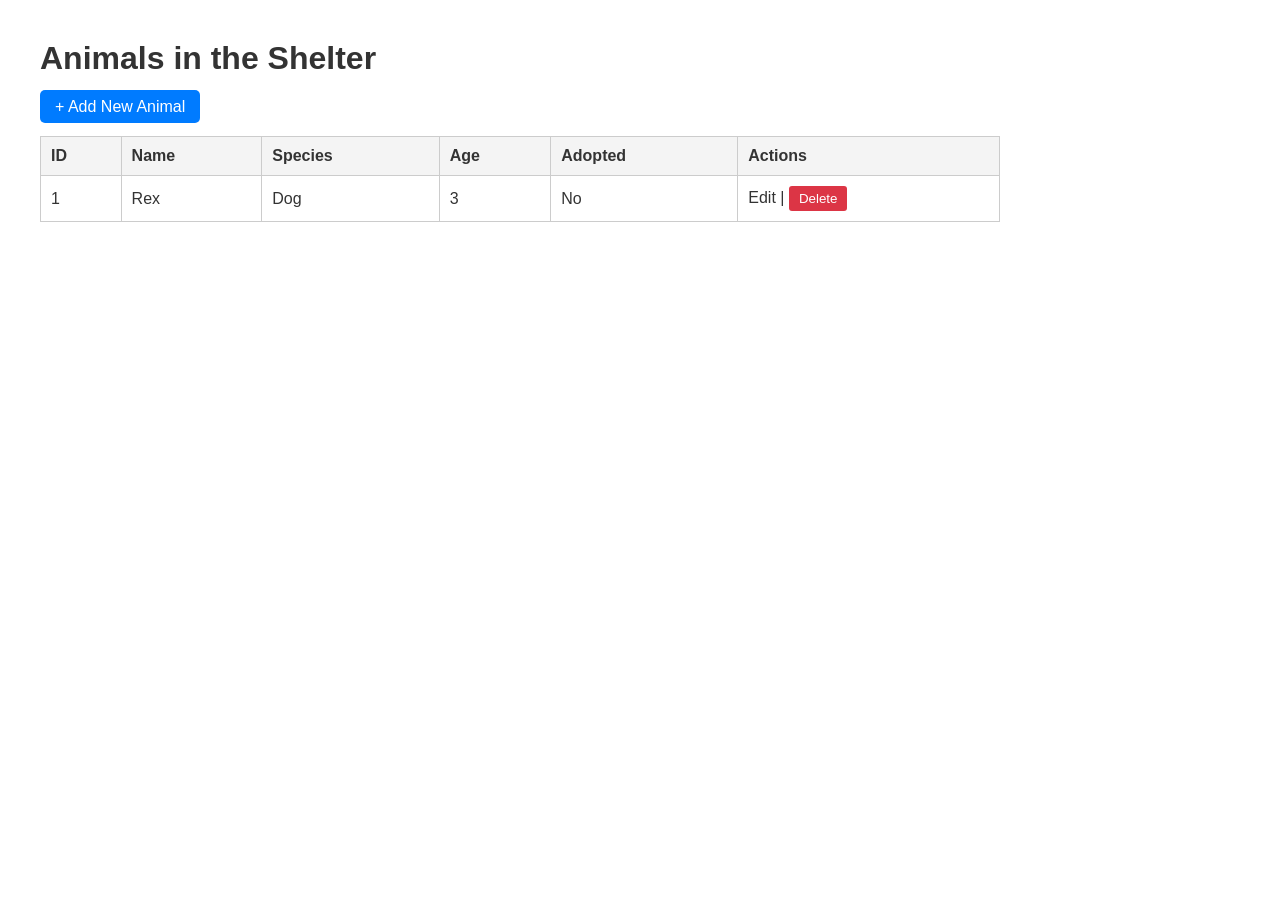
==== animalshelter/src/main/resources/templates/animals_list.html @ 87bfd928 "Vistas de lista y formulario para Animal" ====
<!DOCTYPE html>
<html lang="en" xmlns:th="http://www.thymeleaf.org">
<head>
    <meta charset="UTF-8">
    <title>Animal Shelter - List</title>
    <style>
        body { font-family: Arial, sans-serif; margin: 40px; color: #333; }
        table { width: 80%; border-collapse: collapse; margin-top: 20px; }
        th, td { border: 1px solid #ccc; padding: 10px; text-align: left; }
        th { background-color: #f4f4f4; }
        .btn { padding: 8px 15px; background-color: #007bff; color: white; text-decoration: none; border-radius: 5px; }
        .btn-danger { background-color: #dc3545; color: white; border: none; padding: 5px 10px; border-radius: 3px; cursor: pointer;}
    </style>
</head>
<body>

    <h1>Animals in the Shelter</h1>
    
    <a href="/animals/new" class="btn">+ Add New Animal</a>

    <table>
        <thead>
            <tr>
                <th>ID</th>
                <th>Name</th>
                <th>Species</th>
                <th>Age</th>
                <th>Adopted</th>
                <th>Actions</th>
            </tr>
        </thead>
        <tbody>
            <tr th:each="animal : ${animals}">
                <td th:text="${animal.id}">1</td>
                <td th:text="${animal.name}">Rex</td>
                <td th:text="${animal.species}">Dog</td>
                <td th:text="${animal.age}">3</td>
                <td th:text="${animal.adopted ? 'Yes' : 'No'}">No</td>
                <td>
                    <a th:href="@{/animals/edit/{id}(id=${animal.id})}">Edit</a> | 
                    
                    <form th:action="@{/animals/delete/{id}(id=${animal.id})}" method="post" style="display:inline;">
                        <button type="submit" class="btn-danger">Delete</button>
                    </form>
                </td>
            </tr>
        </tbody>
    </table>

</body>
</html>
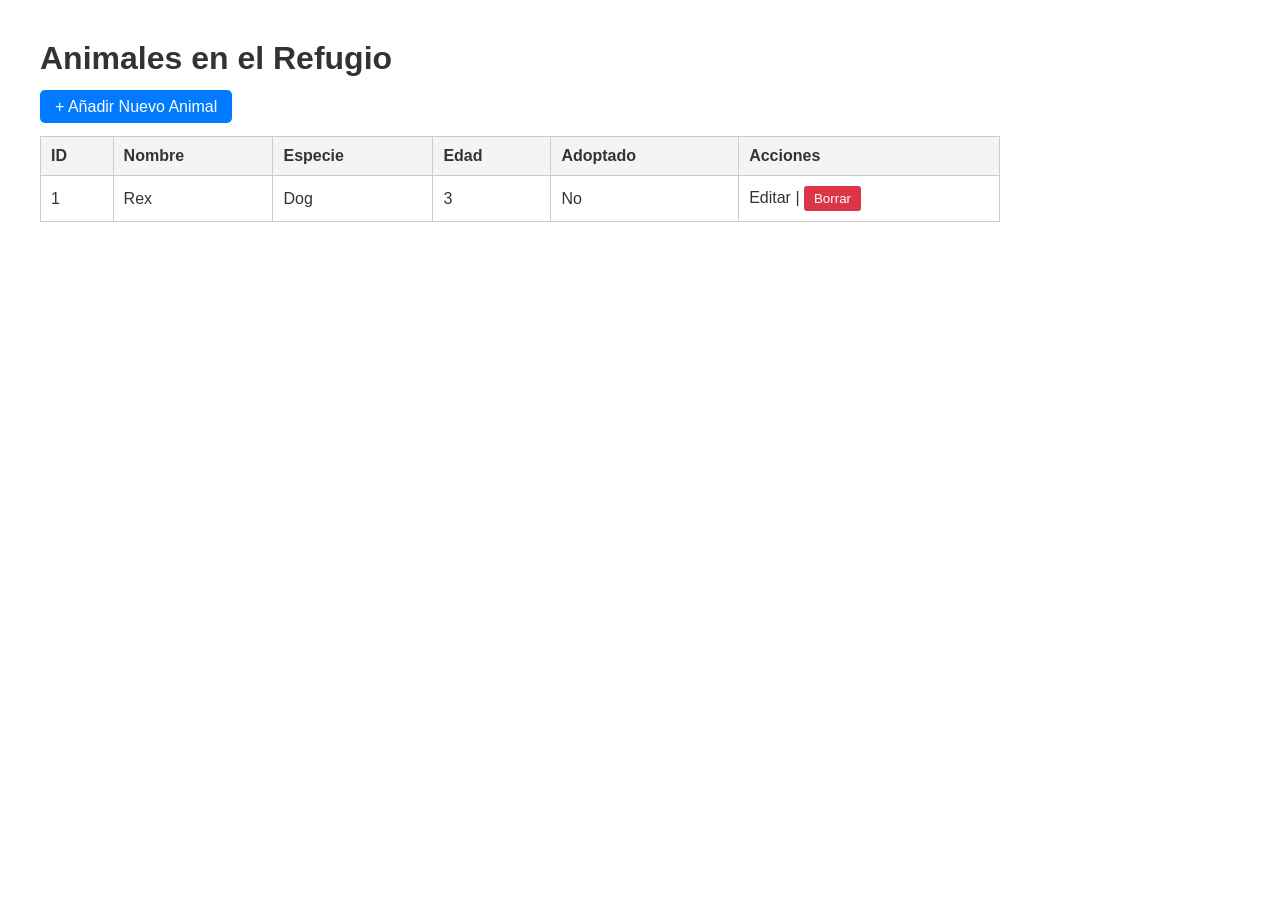
==== commit ccda37bd: "Añadido AnimalRestController" ====
--- a/animalshelter/src/main/resources/templates/animals_list.html
+++ b/animalshelter/src/main/resources/templates/animals_list.html
@@ -1,8 +1,8 @@
 <!DOCTYPE html>
-<html lang="en" xmlns:th="http://www.thymeleaf.org">
+<html lang="es" xmlns:th="http://www.thymeleaf.org">
 <head>
     <meta charset="UTF-8">
-    <title>Animal Shelter - List</title>
+    <title>Refugio de Animales - Lista</title>
     <style>
         body { font-family: Arial, sans-serif; margin: 40px; color: #333; }
         table { width: 80%; border-collapse: collapse; margin-top: 20px; }
@@ -14,19 +14,19 @@
 </head>
 <body>
 
-    <h1>Animals in the Shelter</h1>
+    <h1>Animales en el Refugio</h1>
     
-    <a href="/animals/new" class="btn">+ Add New Animal</a>
+    <a href="/animals/new" class="btn">+ Añadir Nuevo Animal</a>
 
     <table>
         <thead>
             <tr>
                 <th>ID</th>
-                <th>Name</th>
-                <th>Species</th>
-                <th>Age</th>
-                <th>Adopted</th>
-                <th>Actions</th>
+                <th>Nombre</th>
+                <th>Especie</th>
+                <th>Edad</th>
+                <th>Adoptado</th>
+                <th>Acciones</th>
             </tr>
         </thead>
         <tbody>
@@ -35,12 +35,12 @@
                 <td th:text="${animal.name}">Rex</td>
                 <td th:text="${animal.species}">Dog</td>
                 <td th:text="${animal.age}">3</td>
-                <td th:text="${animal.adopted ? 'Yes' : 'No'}">No</td>
+                <td th:text="${animal.adopted ? 'Sí' : 'No'}">No</td>
                 <td>
-                    <a th:href="@{/animals/edit/{id}(id=${animal.id})}">Edit</a> | 
+                    <a th:href="@{/animals/edit/{id}(id=${animal.id})}">Editar</a> | 
                     
                     <form th:action="@{/animals/delete/{id}(id=${animal.id})}" method="post" style="display:inline;">
-                        <button type="submit" class="btn-danger">Delete</button>
+                        <button type="submit" class="btn-danger">Borrar</button>
                     </form>
                 </td>
             </tr>
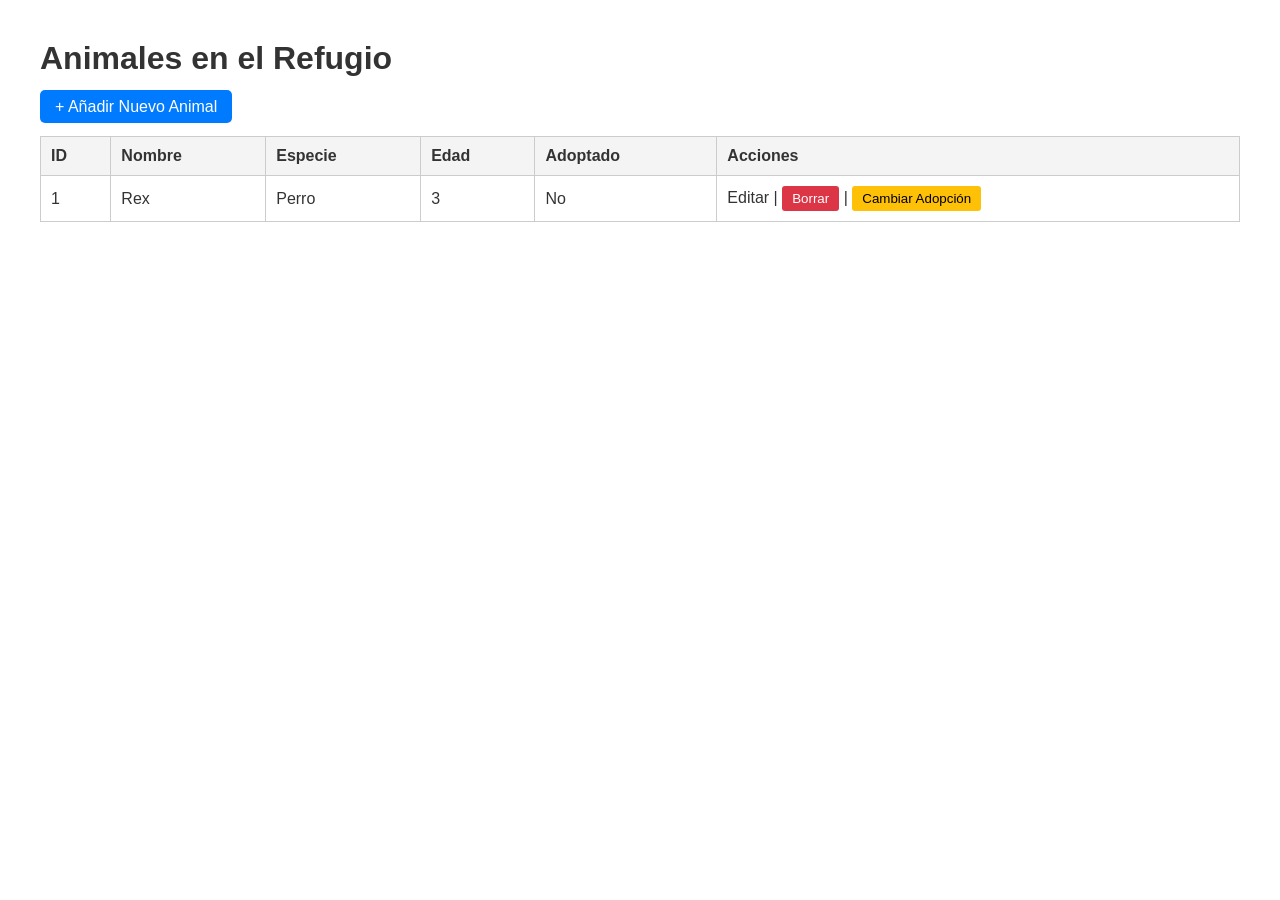
==== commit 44a5d2ff: "Complete Animal entity: web views, CRUD operations, and REST API" ====
--- a/animalshelter/src/main/resources/templates/animals_list.html
+++ b/animalshelter/src/main/resources/templates/animals_list.html
@@ -5,11 +5,12 @@
     <title>Refugio de Animales - Lista</title>
     <style>
         body { font-family: Arial, sans-serif; margin: 40px; color: #333; }
-        table { width: 80%; border-collapse: collapse; margin-top: 20px; }
+        table { width: 100%; border-collapse: collapse; margin-top: 20px; }
         th, td { border: 1px solid #ccc; padding: 10px; text-align: left; }
         th { background-color: #f4f4f4; }
         .btn { padding: 8px 15px; background-color: #007bff; color: white; text-decoration: none; border-radius: 5px; }
         .btn-danger { background-color: #dc3545; color: white; border: none; padding: 5px 10px; border-radius: 3px; cursor: pointer;}
+        .btn-warning { background-color: #ffc107; color: black; border: none; padding: 5px 10px; border-radius: 3px; cursor: pointer; }
     </style>
 </head>
 <body>
@@ -33,7 +34,7 @@
             <tr th:each="animal : ${animals}">
                 <td th:text="${animal.id}">1</td>
                 <td th:text="${animal.name}">Rex</td>
-                <td th:text="${animal.species}">Dog</td>
+                <td th:text="${animal.species}">Perro</td>
                 <td th:text="${animal.age}">3</td>
                 <td th:text="${animal.adopted ? 'Sí' : 'No'}">No</td>
                 <td>
@@ -41,6 +42,10 @@
                     
                     <form th:action="@{/animals/delete/{id}(id=${animal.id})}" method="post" style="display:inline;">
                         <button type="submit" class="btn-danger">Borrar</button>
+                    </form> |
+                    
+                    <form th:action="@{/animals/{id}/toggle-adoption(id=${animal.id})}" method="post" style="display:inline;">
+                        <button type="submit" class="btn-warning">Cambiar Adopción</button>
                     </form>
                 </td>
             </tr>
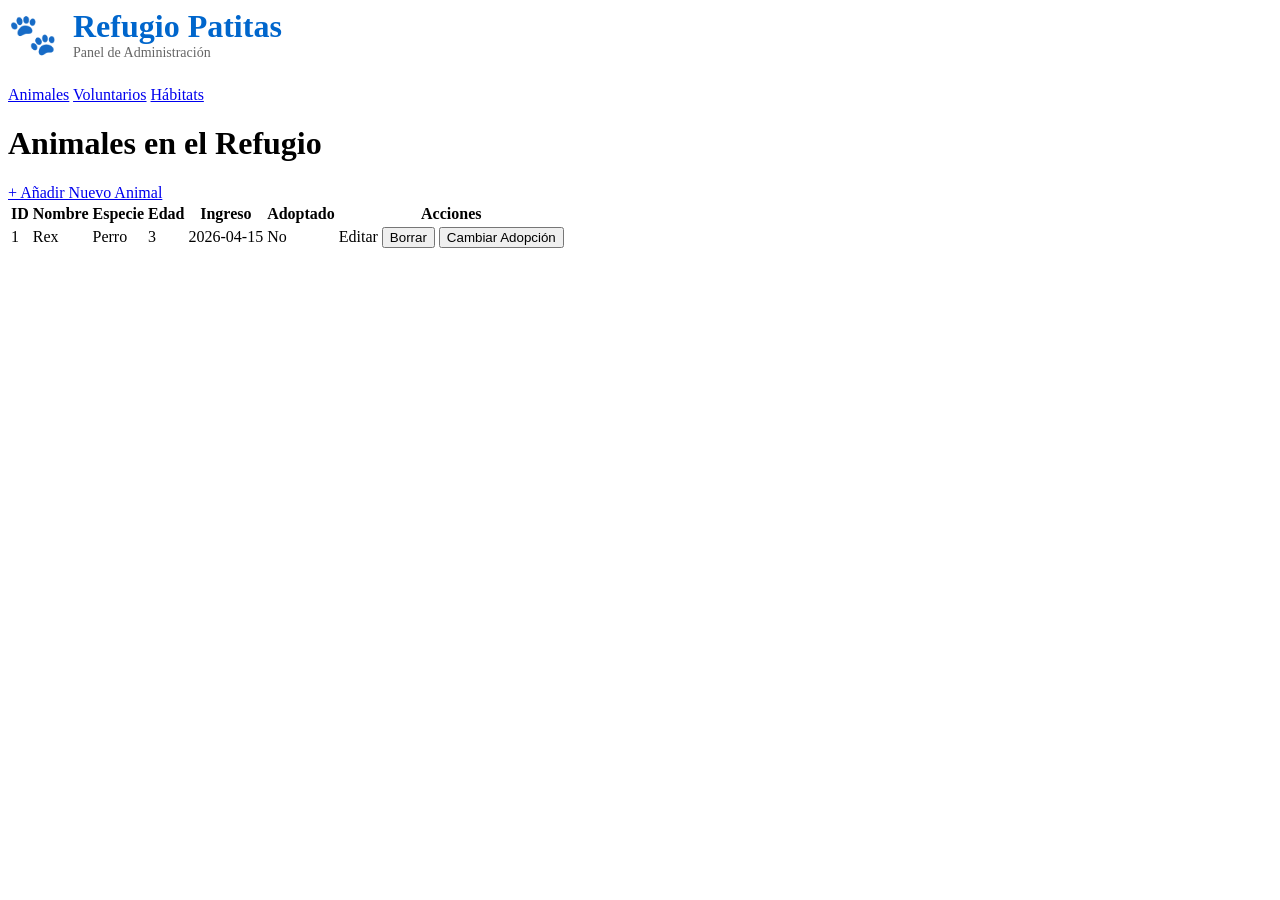
==== commit 8603bf69: "Overall Changes + added 404 error page & modifications in entities, edited add habitat function" ====
--- a/animalshelter/src/main/resources/templates/animals_list.html
+++ b/animalshelter/src/main/resources/templates/animals_list.html
@@ -2,55 +2,71 @@
 <html lang="es" xmlns:th="http://www.thymeleaf.org">
 <head>
     <meta charset="UTF-8">
-    <title>Refugio de Animales - Lista</title>
-    <style>
-        body { font-family: Arial, sans-serif; margin: 40px; color: #333; }
-        table { width: 100%; border-collapse: collapse; margin-top: 20px; }
-        th, td { border: 1px solid #ccc; padding: 10px; text-align: left; }
-        th { background-color: #f4f4f4; }
-        .btn { padding: 8px 15px; background-color: #007bff; color: white; text-decoration: none; border-radius: 5px; }
-        .btn-danger { background-color: #dc3545; color: white; border: none; padding: 5px 10px; border-radius: 3px; cursor: pointer;}
-        .btn-warning { background-color: #ffc107; color: black; border: none; padding: 5px 10px; border-radius: 3px; cursor: pointer; }
-    </style>
+    <title>Refugio - Animales</title>
+    <link rel="stylesheet" th:href="@{/css/style.css}">
 </head>
 <body>
+    <div class="container">
+        <div style="margin-bottom: 25px; display: flex; align-items: center; gap: 15px;">
+            <span style="font-size: 40px;">🐾</span>
+            <div>
+                <h1 style="margin: 0; color: #0066cc;">Refugio Patitas</h1>
+                <p style="margin: 0; color: #666666; font-size: 14px;">Panel de Administración</p>
+            </div>
+        </div>
 
-    <h1>Animales en el Refugio</h1>
-    
-    <a href="/animals/new" class="btn">+ Añadir Nuevo Animal</a>
+        <div class="nav-links">
+            <a href="/animals" class="active">Animales</a>
+            <a href="/volunteers">Voluntarios</a>
+            <a href="/habitats">Hábitats</a>
+        </div>
 
-    <table>
-        <thead>
-            <tr>
-                <th>ID</th>
-                <th>Nombre</th>
-                <th>Especie</th>
-                <th>Edad</th>
-                <th>Adoptado</th>
-                <th>Acciones</th>
-            </tr>
-        </thead>
-        <tbody>
-            <tr th:each="animal : ${animals}">
-                <td th:text="${animal.id}">1</td>
-                <td th:text="${animal.name}">Rex</td>
-                <td th:text="${animal.species}">Perro</td>
-                <td th:text="${animal.age}">3</td>
-                <td th:text="${animal.adopted ? 'Sí' : 'No'}">No</td>
-                <td>
-                    <a th:href="@{/animals/edit/{id}(id=${animal.id})}">Editar</a> | 
-                    
-                    <form th:action="@{/animals/delete/{id}(id=${animal.id})}" method="post" style="display:inline;">
-                        <button type="submit" class="btn-danger">Borrar</button>
-                    </form> |
-                    
-                    <form th:action="@{/animals/{id}/toggle-adoption(id=${animal.id})}" method="post" style="display:inline;">
-                        <button type="submit" class="btn-warning">Cambiar Adopción</button>
-                    </form>
-                </td>
-            </tr>
-        </tbody>
-    </table>
+        <div class="page-header">
+            <h1>Animales en el Refugio</h1>
+            <a href="/animals/new" class="btn btn-primary">+ Añadir Nuevo Animal</a>
+        </div>
 
+        <div class="table-container">
+            <table>
+                <thead>
+                    <tr>
+                        <th>ID</th>
+                        <th>Nombre</th>
+                        <th>Especie</th>
+                        <th>Edad</th>
+                        <th>Ingreso</th>
+                        <th>Adoptado</th>
+                        <th>Acciones</th>
+                    </tr>
+                </thead>
+                <tbody>
+                    <tr th:each="animal : ${animals}">
+                        <td th:text="${animal.id}">1</td>
+                        <td th:text="${animal.name}">Rex</td>
+                        <td th:text="${animal.species}">Perro</td>
+                        <td th:text="${animal.age}">3</td>
+                        <td th:text="${animal.entryDate}">2026-04-15</td>
+                        <td>
+                            <span th:classappend="${animal.adopted} ? 'status-badge yes' : 'status-badge no'"
+                                  th:text="${animal.adopted ? 'Sí' : 'No'}">No</span>
+                        </td>
+                        <td>
+                            <div class="action-buttons">
+                                <a class="btn btn-sm btn-outline" th:href="@{/animals/edit/{id}(id=${animal.id})}">Editar</a>
+                                
+                                <form th:action="@{/animals/delete/{id}(id=${animal.id})}" method="post" style="display:inline;">
+                                    <button type="submit" class="btn btn-sm btn-danger">Borrar</button>
+                                </form>
+                                
+                                <form th:action="@{/animals/{id}/toggle-adoption(id=${animal.id})}" method="post" style="display:inline;">
+                                    <button type="submit" class="btn btn-sm btn-warning">Cambiar Adopción</button>
+                                </form>
+                            </div>
+                        </td>
+                    </tr>
+                </tbody>
+            </table>
+        </div>
+    </div>
 </body>
 </html>
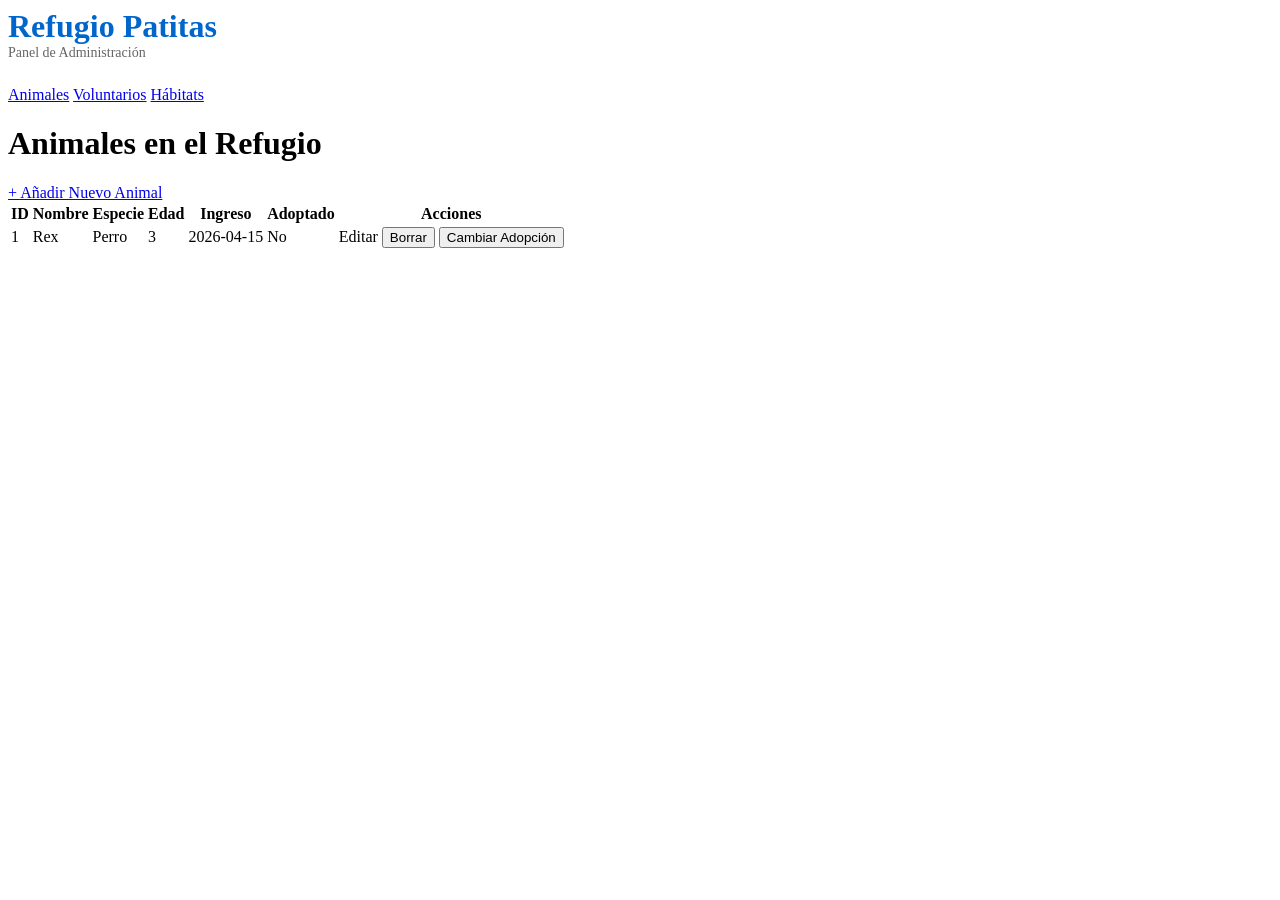
==== commit 227234c0: "me había hecho un lío ya está" ====
--- a/animalshelter/src/main/resources/templates/animals_list.html
+++ b/animalshelter/src/main/resources/templates/animals_list.html
@@ -8,7 +8,6 @@
 <body>
     <div class="container">
         <div style="margin-bottom: 25px; display: flex; align-items: center; gap: 15px;">
-            <span style="font-size: 40px;">🐾</span>
             <div>
                 <h1 style="margin: 0; color: #0066cc;">Refugio Patitas</h1>
                 <p style="margin: 0; color: #666666; font-size: 14px;">Panel de Administración</p>
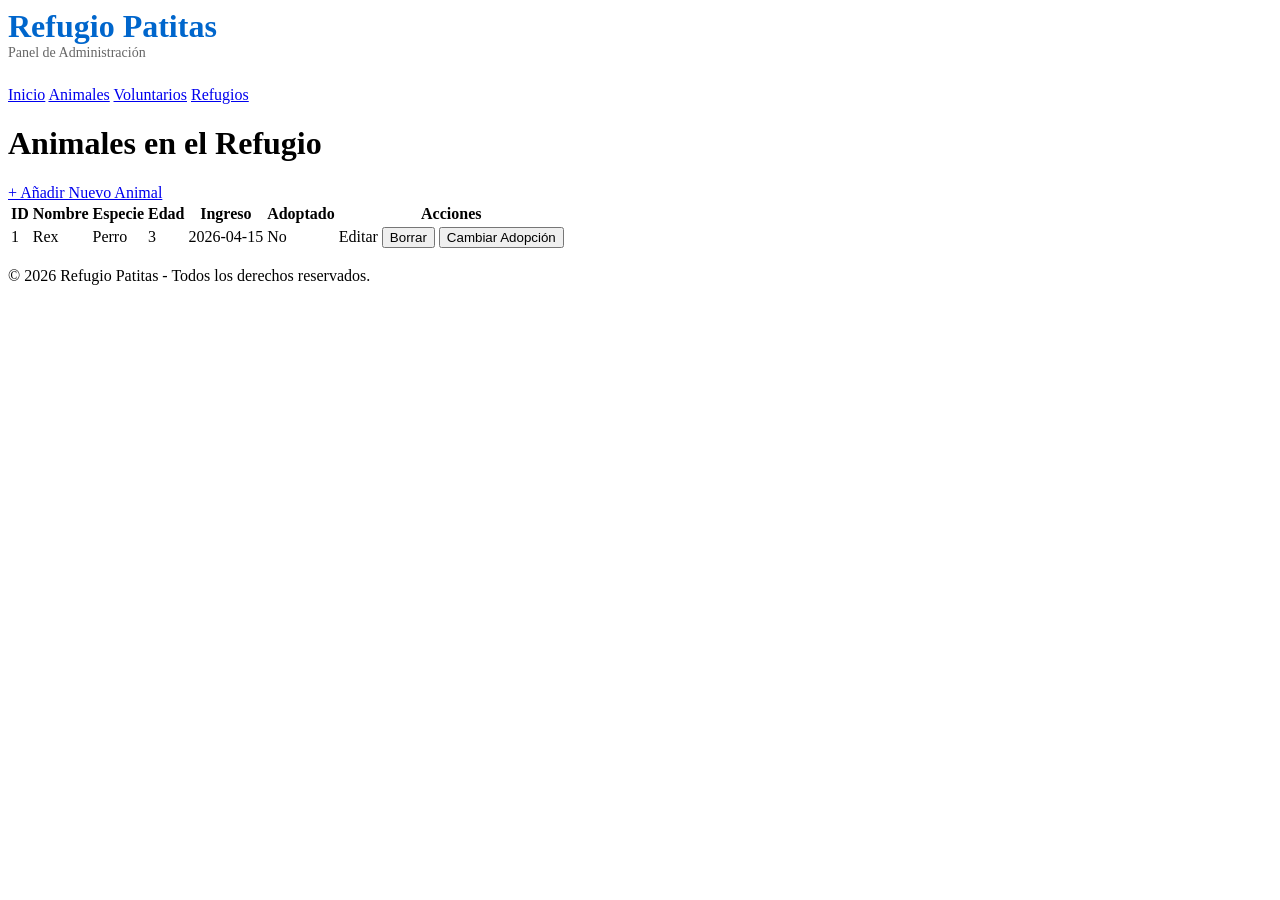
==== commit c3ea2fe8: "updated everything + overall finish" ====
--- a/animalshelter/src/main/resources/templates/animals_list.html
+++ b/animalshelter/src/main/resources/templates/animals_list.html
@@ -3,6 +3,7 @@
 <head>
     <meta charset="UTF-8">
     <title>Refugio - Animales</title>
+    <link rel="icon" type="image/png" href="/images/logo.png">
     <link rel="stylesheet" th:href="@{/css/style.css}">
 </head>
 <body>
@@ -15,9 +16,10 @@
         </div>
 
         <div class="nav-links">
+            <a href="/">Inicio</a>
             <a href="/animals" class="active">Animales</a>
             <a href="/volunteers">Voluntarios</a>
-            <a href="/habitats">Hábitats</a>
+            <a href="/refuges">Refugios</a>
         </div>
 
         <div class="page-header">
@@ -42,7 +44,7 @@
                     <tr th:each="animal : ${animals}">
                         <td th:text="${animal.id}">1</td>
                         <td th:text="${animal.name}">Rex</td>
-                        <td th:text="${animal.species}">Perro</td>
+                        <td th:text="${animal.displaySpecies}">Perro</td>
                         <td th:text="${animal.age}">3</td>
                         <td th:text="${animal.entryDate}">2026-04-15</td>
                         <td>
@@ -67,5 +69,9 @@
             </table>
         </div>
     </div>
+    
+    <footer>
+        <p>&copy; 2026 Refugio Patitas - Todos los derechos reservados.</p>
+    </footer>
 </body>
 </html>
